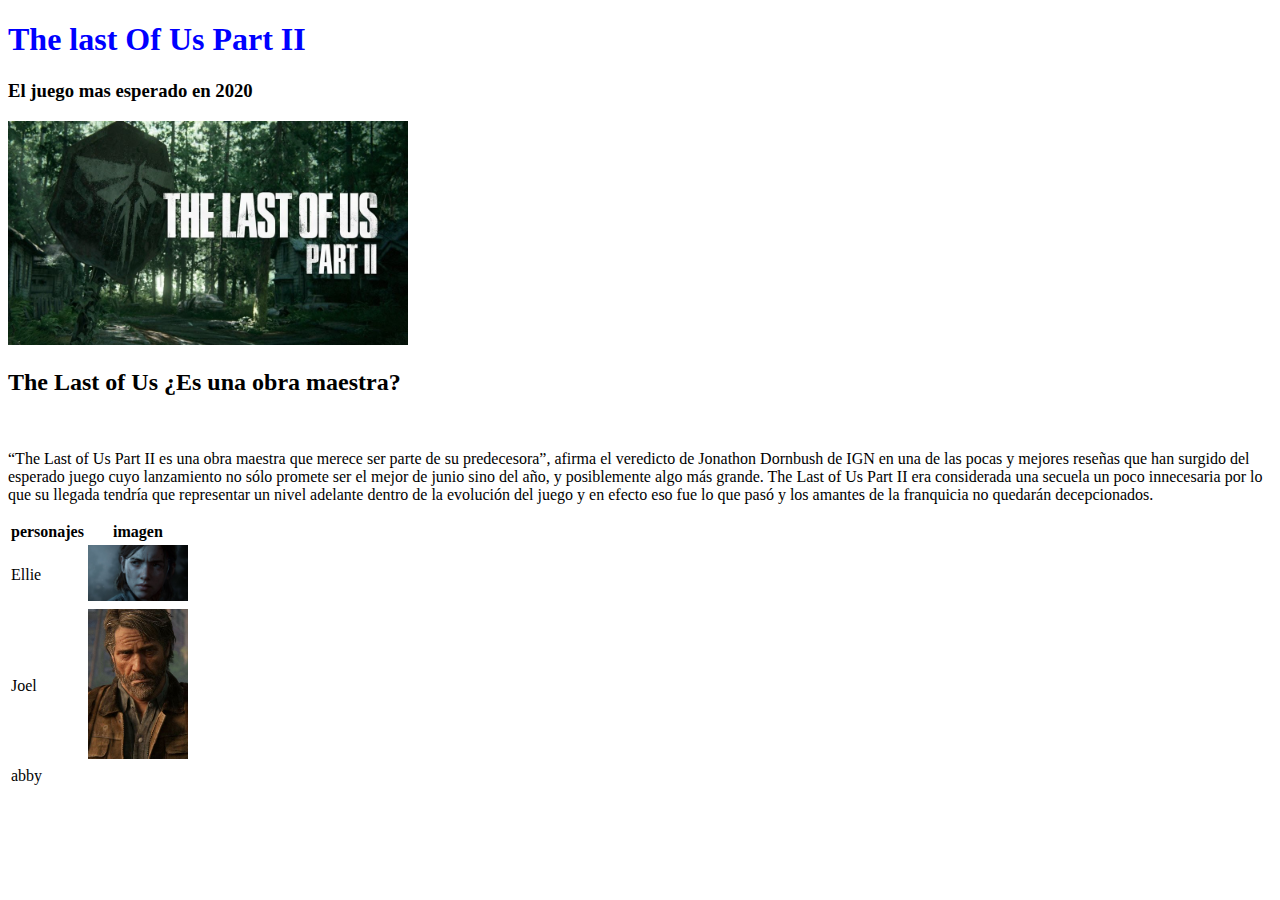
==== tp2/tp2.html @ a876c0e0 "Add files via upload" ====
<!DOCTYPE html>
<html lang="en">
<head>
    <meta charset="UTF-8">
    <meta name="viewport" content="width=device-width, initial-scale=1.0">
    <meta http-equiv="X-UA-Compatible" content="ie=edge">
    <title>Juegos preferidos</title>
    <link rel="stylesheet" href="/css/tp2.css">
</head>
<body>

  <header>
      <h1 style="color:blue">The last Of Us Part II</h1>
      <h3>El juego mas esperado en 2020</h3>
      <img src="imagenes/thelastt.jpg" width="400">

    </section>

    <section class="">
        <h2>The Last of Us ¿Es una obra maestra?</h2>
        <article class="">
            <img src="https://i1.wp.com/www.sopitas.com/wp-content/uploads/2016/12/the-last-of-us-part-2-ellie.gif" alt="" width="450">
            <p>“The Last of Us Part II es una obra maestra que merece ser parte de su predecesora”, afirma el veredicto de Jonathon Dornbush de IGN en una de las pocas y mejores reseñas que han surgido del esperado juego cuyo lanzamiento no sólo promete ser el mejor de junio sino del año, y posiblemente algo más grande. The Last of Us Part II era considerada una secuela un poco innecesaria por lo que su llegada tendría que representar un nivel adelante dentro de la evolución del juego y en efecto eso fue lo que pasó y los amantes de la franquicia no quedarán decepcionados. </p>
        </article>

        <section>

            <table>
                <tr>
                    <th>personajes</th>
                    <th>imagen</th>
                </tr>
                <tr>
                    <td>Ellie</td>
                    <td><img src="imagenes/8957.jpg" alt="lotro" width="100">
                  </tr>
                  <tr>
                    <td>Joel</td>
                    <td><img src="imagenes/BSHBHE4KRJF23OK6TMNTSE2G7E.jpg" alt="lotro" width="100">
                  </tr>
                  <tr>
                    <td>abby</td>
                    <td><img src="imagenes/index.jpeg" alt="lotro" width="100

          <a>href
</footer>
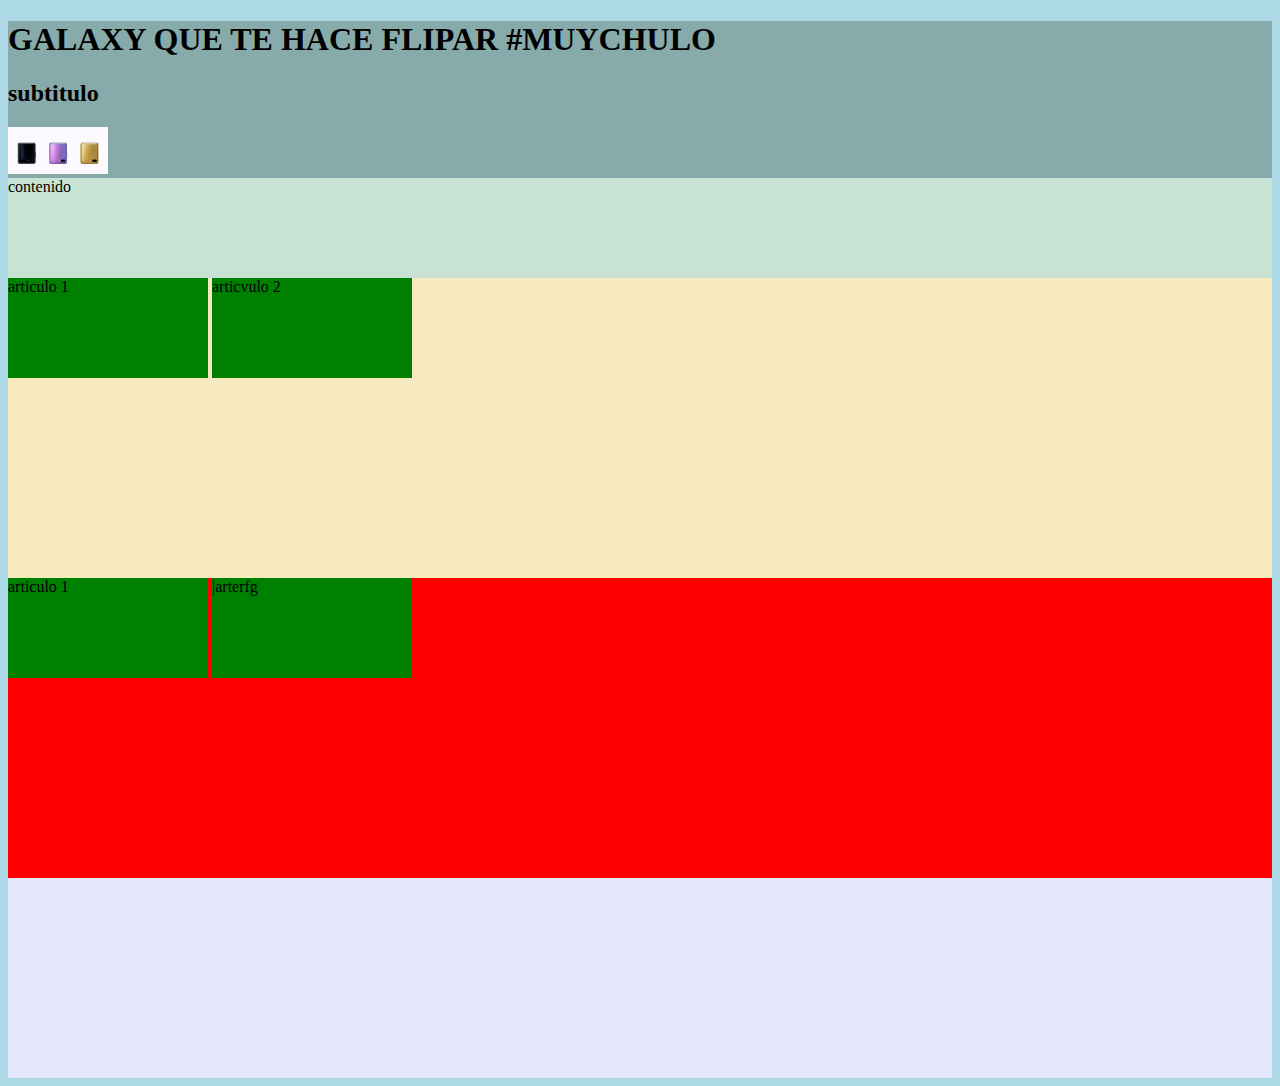
==== commit f24d2d5b: "Add files via upload" ====
--- a/tp2/tp2.html
+++ b/tp2/tp2.html
@@ -1,46 +1,60 @@
+<!--Trabajo practico 2 -->
+<!--Crear un sitio web usando css externo -->
+<!--contenido:
+          header : elementos de cabecera como: titulo del sitio, una foto/logo, etc
+          nav: una barra de navegacion con los links a las paginas del sitio
+          section1: con algun titulo o texto sobre la seccion con dos articles.
+                  * cada article debe tener al menos un titulo, un texto y una imagen
+          section2: con algun titulo o texto sobre la seccion con dos articles.
+                  * cada article debe tener al menos un titulo, un texto y una imagen
+          aside:   algun contenido como imagen y texto con informacion complementaria al sitio
+          footer:  links de la pagina. links a redes sociales. lista con los integrantes del equipo
+                    * iconos a redes sociales con links-->
 <!DOCTYPE html>
 <html lang="en">
 <head>
-    <meta charset="UTF-8">
-    <meta name="viewport" content="width=device-width, initial-scale=1.0">
-    <meta http-equiv="X-UA-Compatible" content="ie=edge">
-    <title>Juegos preferidos</title>
-    <link rel="stylesheet" href="/css/tp2.css">
+  <meta charset="UTF-8">
+  <meta name="viewport" content="width=device-width, initial-scale=1.0">
+  <meta http-equiv="X-UA-Compatible" content="ie=edge">
+  <title>Moskito site</title>
+  <link rel="stylesheet" href="css/tp2.css">
 </head>
 <body>
+  <header>
+    <div>
+      <h1>GALAXY QUE TE HACE FLIPAR #MUYCHULO</h1>
+      <h2>subtitulo</h2>
+    </div>
+    <div class="">
+      <img src="imagenes/Galaxy-Z-Flip-Design-Story_main_2_F-704x334.jpg" alt="">
+    </div>
 
-  <header>
-      <h1 style="color:blue">The last Of Us Part II</h1>
-      <h3>El juego mas esperado en 2020</h3>
-      <img src="imagenes/thelastt.jpg" width="400">
+  </header>
 
-    </section>
+  <nav>
+     contenido
+  </nav>
+  <section class="seccion1">
+    <article class="">
+      articulo 1
+    </article>
+    <article class="">
+    articvulo 2
+    </article>
+  </section>
 
-    <section class="">
-        <h2>The Last of Us ¿Es una obra maestra?</h2>
-        <article class="">
-            <img src="https://i1.wp.com/www.sopitas.com/wp-content/uploads/2016/12/the-last-of-us-part-2-ellie.gif" alt="" width="450">
-            <p>“The Last of Us Part II es una obra maestra que merece ser parte de su predecesora”, afirma el veredicto de Jonathon Dornbush de IGN en una de las pocas y mejores reseñas que han surgido del esperado juego cuyo lanzamiento no sólo promete ser el mejor de junio sino del año, y posiblemente algo más grande. The Last of Us Part II era considerada una secuela un poco innecesaria por lo que su llegada tendría que representar un nivel adelante dentro de la evolución del juego y en efecto eso fue lo que pasó y los amantes de la franquicia no quedarán decepcionados. </p>
-        </article>
+  <section class="seccion2">
+    <article class="">
+      articulo 1
+    </article>
+    <article class="">
+      |arterfg
+    </article>
+  </section>
 
-        <section>
 
-            <table>
-                <tr>
-                    <th>personajes</th>
-                    <th>imagen</th>
-                </tr>
-                <tr>
-                    <td>Ellie</td>
-                    <td><img src="imagenes/8957.jpg" alt="lotro" width="100">
-                  </tr>
-                  <tr>
-                    <td>Joel</td>
-                    <td><img src="imagenes/BSHBHE4KRJF23OK6TMNTSE2G7E.jpg" alt="lotro" width="100">
-                  </tr>
-                  <tr>
-                    <td>abby</td>
-                    <td><img src="imagenes/index.jpeg" alt="lotro" width="100
+  <footer>
 
-          <a>href
-</footer>
+  </footer>
+</body>
+</html>
--- a/tp2/css/tp2.css
+++ b/tp2/css/tp2.css
@@ -0,0 +1,42 @@
+body {
+  background-color: lightblue;
+}
+img {
+  width: 100px;
+}
+/* h1 {
+  color: white;
+  text-align: center;
+} */
+
+/* p {
+  font-family: verdana;
+  font-size: 20px;
+} */
+
+header{
+  background-color: #87AAAA;
+}
+nav{
+  background-color: #C8E3D4;
+  height: 100px;
+}
+.seccion1{
+  background-color: #F6EABE;
+  height: 300px;
+}
+.seccion2{
+  background-color: red;
+  height: 300px;
+}
+footer{
+  background-color:lavender;
+  height: 200px;
+
+}
+article{
+  background-color: green;
+  height: 100px;
+  width: 200px;
+  display: inline-block;
+}
